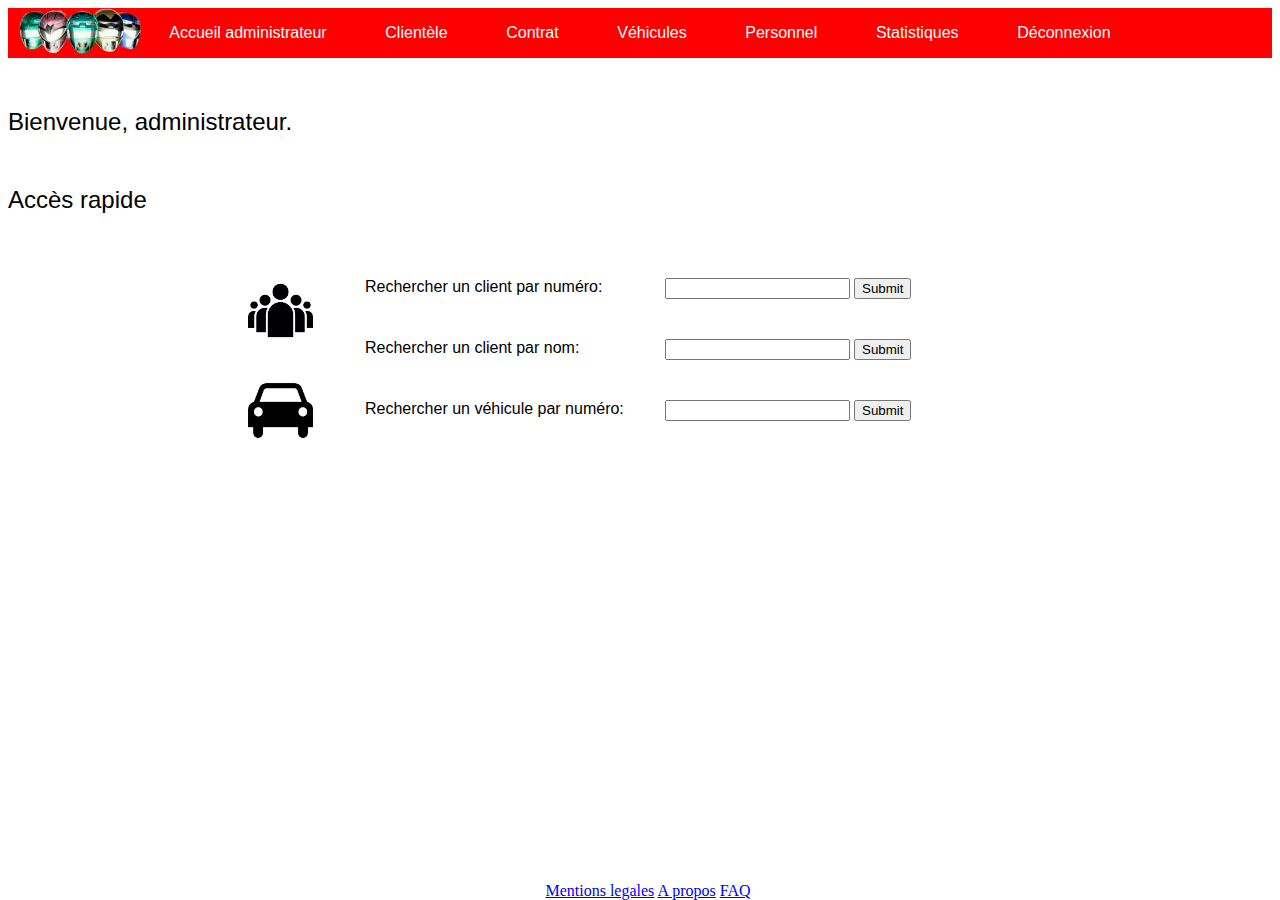
==== administrateur.html @ 5524615e "admin" ====
<!DOCTYPE html>

<html>

<head>
	<link rel="stylesheet" type="text/css" href="adminstyle.css">
	<title>Administrateur</title>
	<meta charset="UTF-8">
</head>

<body>
	<img src="logopower.png" class="logopower">
	<nav class="bandeauadmin"> 
		<ul>
			<li><a href="administrateur.html">Accueil administrateur</a></li>
			<li>
				<a href="#">Clientèle</a>
				<ul>
					<li><a href="listeclient.html">Afficher la liste des clients</a></li>
					<li><a href="ajouterclient.html">Ajouter un client</a></li>
				</ul>
			</li>

			<li>
				<a href="#">Contrat</a>
				<ul>
					<li><a href="recherchercontrat.hmtl">Rechercher un contrat par numéro</a></li>
					<li><a href="listecontrat.hmtl">Afficher la liste des contrats</a></li>
					<li><a href="editercontrat.hmtl">Editer un contrat</a></li>
					<li><a href="creercontrat.html">Créer un contrat</a></li>

				</ul>
			</li>

			<li>
				<a href="#">Véhicules</a>
				<ul>
					<li><a href="recherchermodele.html"> Rechercher un véhicule par modèle</a></li>
					<li><a href="recherchemarque.html">Rechercher un véhicule par marque</a></li>
					<li><a href="listevehicule.html">Afficher la liste des véhicules</a></li>
					<li><a href="ajouterbehicule.html">Ajouterun véhicule</a></li>
				</ul>
			</li>

			<li>
				<a href="#">Personnel</a>
				<ul>
					<li><a href="rechercherpersonnel.html">Rechercher un membre par nom</a></li>
					<li><a href="listepersonnel.html">Afficher la liste du personnel</a></li>
					<li><a href="ajoutermembre.html">Ajouter un membre</a></li>
				</ul>
			</li>

			<li>
				<a href="adminstatistique.html">Statistiques</a>
			</li>
			<li>
				<a href="#">Déconnexion</a>
			</li>
		</ul>
	</nav>

	<div>
		<p class= "contenu">Bienvenue, administrateur.</p>
		<p class= "contenu">Accès rapide</p>
	</div>
	<img src="personnes.png" class="imagepersonne">
	<img src="voiture.png" class="imagevoiture">
	<div class="formulaire">
		<label for="numeroclient" class="contenuform">Rechercher un client par numéro:</label><input  type="text" name="numeroclient" class="contenuform"/> <input type="submit" name="submit" class="contenuform"/><br/>
		<label for="nomclient" class="contenuform">Rechercher un client par nom:</label><input type="text" name="nomclient" class="contenuform"/> <input type="submit" name="submit" class="contenuform"/><br/>
		<label for="numerovehicule" class="contenuform">Rechercher un véhicule par numéro:</label><input type="text" name="numerovehicule" class="contenuform"/> <input type="submit" name="submit" class="contenuform"/><br/>
	</div>
	
</body>

<footer>
	<a href="mentionlegales.html">Mentions legales</a>
	<a href="apropos.html"> A propos</a>
	<a href="FAQ">FAQ</a>
</footer>


</html>
---- adminstyle.css ----
html{
	border:0;
	background-color: white;
}

.bandeauadmin {
	vertical-align: middle;
	background-color: red;
	display: block;

}

.bandeauadmin a {
	color: white;
	text-decoration: none;
	font-family: arial;
	line-height: 50px;
}

.bandeauadmin ul {
	display: block;
  text-align: center;
  display: flex;
  justify-content: space-around;
  width: 1000px;
  margin: auto;
  padding: 0;
}

.bandeauadmin ul li {
	display: inline-block;
}

.bandeauadmin ul li:hover {
	background: #C43B3F;
}

.bandeauadmin ul li:hover ul {
	display: block;
}

.bandeauadmin ul li ul {
  position: absolute;
  width: 300px;
  display: none;
}

.bandeauadmin ul li ul li { 
  background: rgba(255, 0, 0, 0.95); 
  display: block; 
}

.bandeauadmin ul li ul li a {
	display:block !important;
} 

.bandeauadmin ul li ul li:hover {
	background: #C43B3F;
}

.formulaire{
	margin: auto;
	text-align: left;
	width: 550px;	
}

.formulaire input{
	text-align: left;
}

.formulaire label{
	display: block;
	float: left;
	width: 300px;
}

.contenuform {
	margin-top: 40px;
	font-family: arial;
}

.contenu {
	margin-top: 50px;
	font-size: x-large;
	font-style: bold;
	font-family: arial;
}

.imagepersonne {
    width: 65px;
    height: 65px;
    z-index: 1;
    position: absolute;
    margin-left: 240px;
    margin-top: 40px;
}

.imagevoiture{
	width: 65px;
    height: 65px;
    z-index: 1;
    position: absolute;
    margin-left: 240px;
    margin-top: 140px;
}

footer {
	width: 100%;
    position: absolute;
    bottom: 0;
    text-align: center;
}

.logopower {
	width: 150px;
    z-index: 1;
    position: absolute;
}
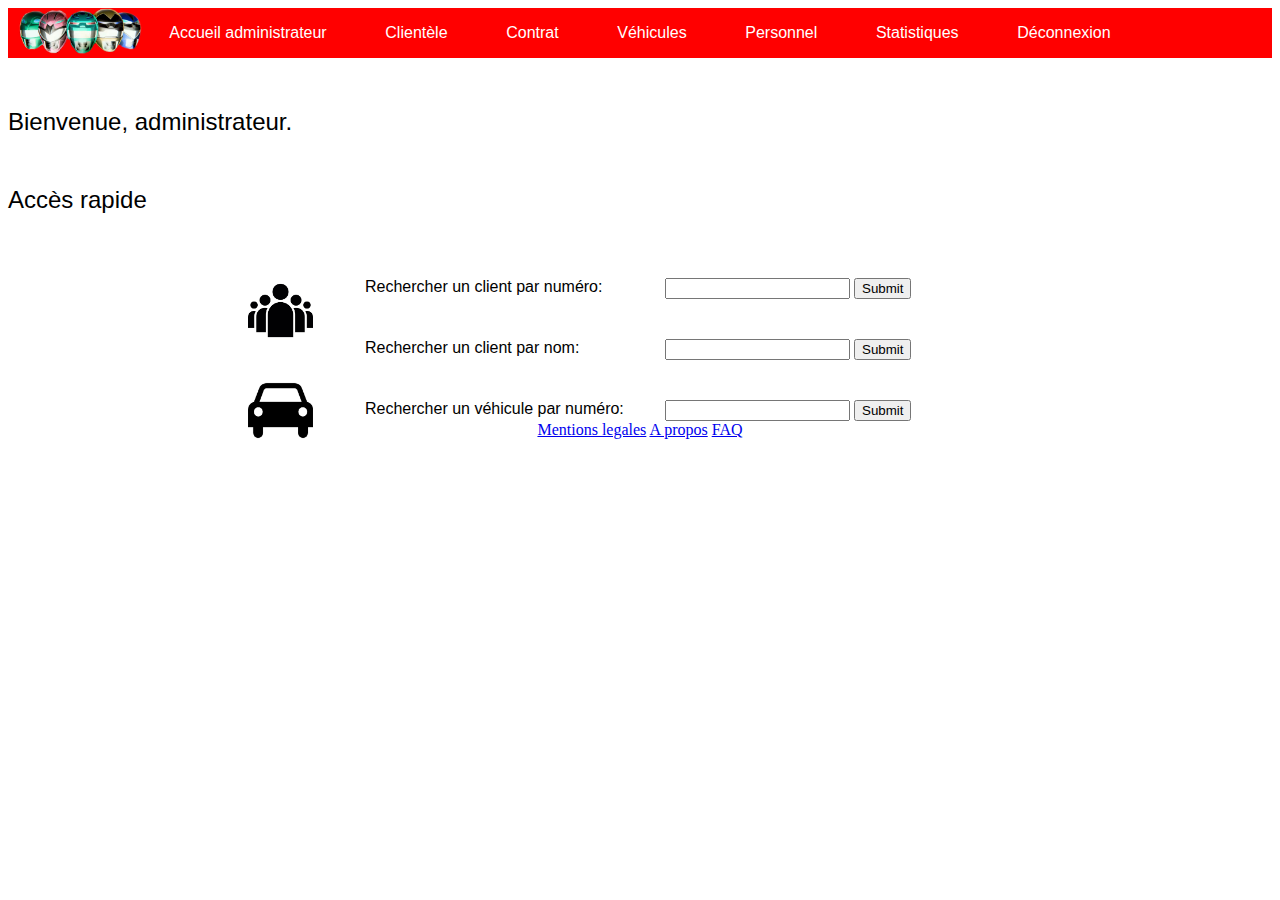
==== commit b327329a: "partie lucas" ====
--- a/administrateur.html
+++ b/administrateur.html
@@ -9,15 +9,15 @@
 </head>
 
 <body>
-	<img src="logopower.png" class="logopower">
 	<nav class="bandeauadmin"> 
+		<img src="logopower.png" class="logopower">
 		<ul>
 			<li><a href="administrateur.html">Accueil administrateur</a></li>
 			<li>
 				<a href="#">Clientèle</a>
 				<ul>
 					<li><a href="listeclient.html">Afficher la liste des clients</a></li>
-					<li><a href="ajouterclient.html">Ajouter un client</a></li>
+					<li><a href="adminaddcli.html">Ajouter un client</a></li>
 				</ul>
 			</li>
 
--- a/adminstyle.css
+++ b/adminstyle.css
@@ -106,7 +106,6 @@
 
 footer {
 	width: 100%;
-    position: absolute;
     bottom: 0;
     text-align: center;
 }
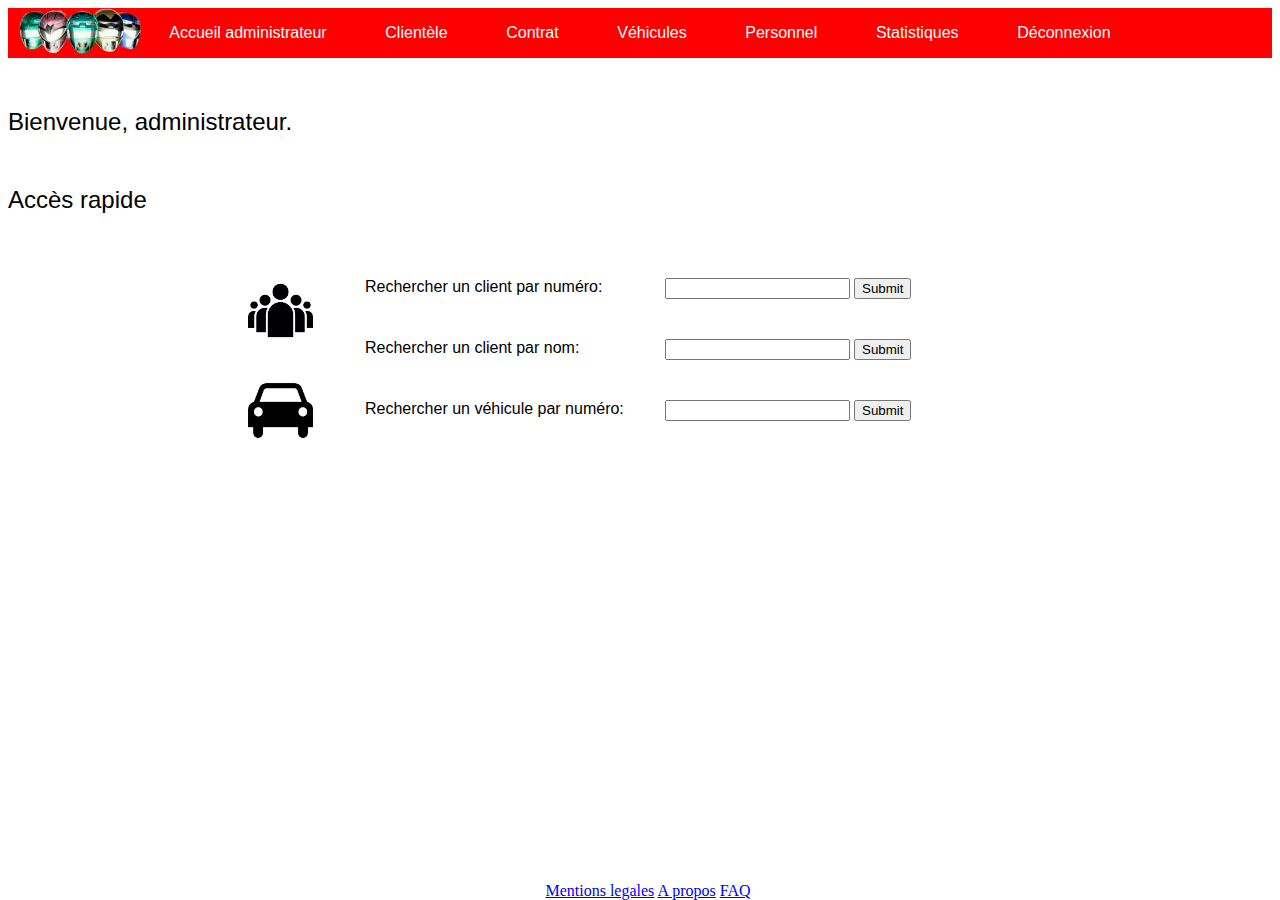
==== commit 29231d7a: "pouet" ====
--- a/administrateur.html
+++ b/administrateur.html
@@ -9,15 +9,15 @@
 </head>
 
 <body>
+	<img src="logopower.png" class="logopower">
 	<nav class="bandeauadmin"> 
-		<img src="logopower.png" class="logopower">
 		<ul>
 			<li><a href="administrateur.html">Accueil administrateur</a></li>
 			<li>
 				<a href="#">Clientèle</a>
 				<ul>
 					<li><a href="listeclient.html">Afficher la liste des clients</a></li>
-					<li><a href="adminaddcli.html">Ajouter un client</a></li>
+					<li><a href="ajouterclient.html">Ajouter un client</a></li>
 				</ul>
 			</li>
 
--- a/adminstyle.css
+++ b/adminstyle.css
@@ -106,6 +106,7 @@
 
 footer {
 	width: 100%;
+    position: absolute;
     bottom: 0;
     text-align: center;
 }
